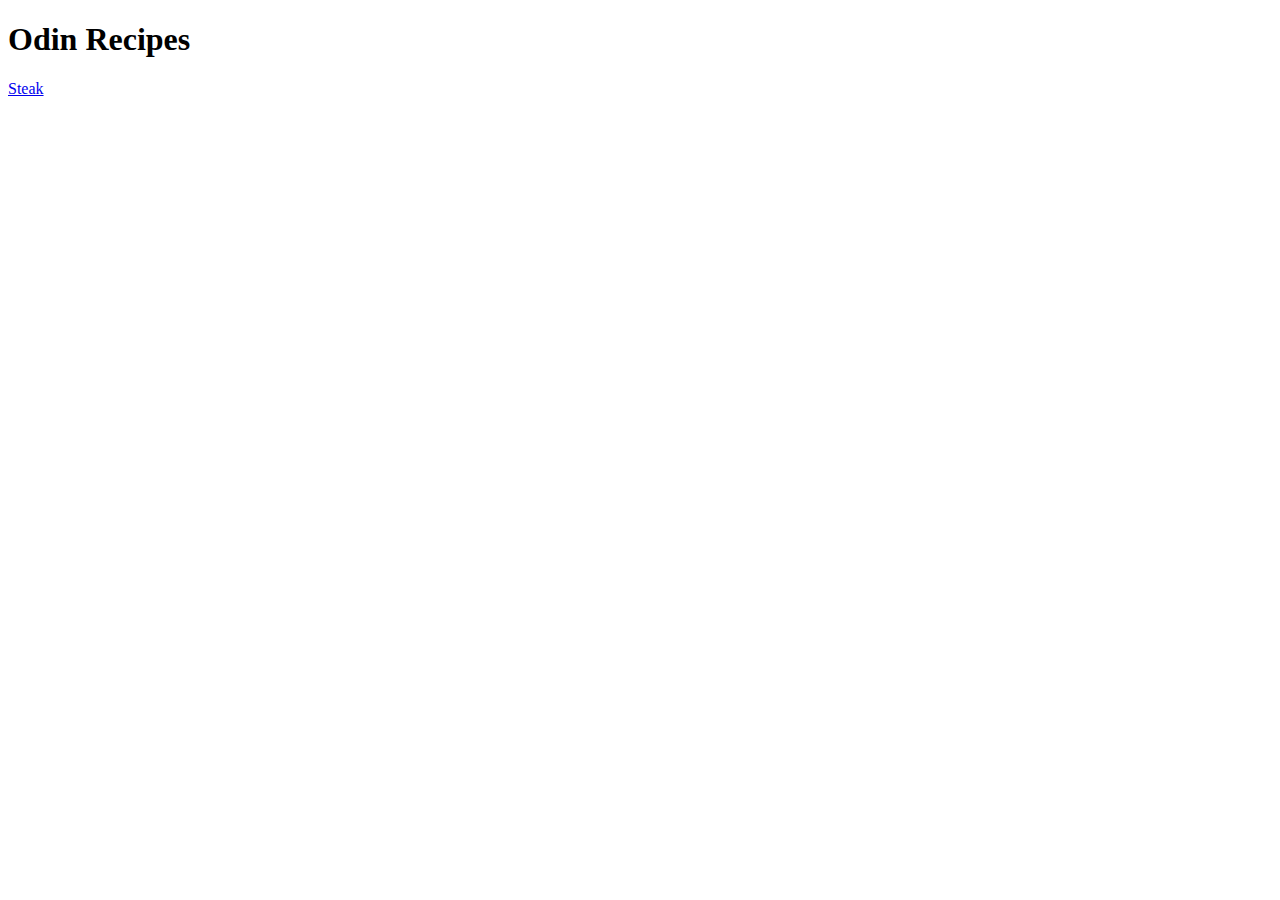
==== index.html @ bd49f8d2 "Added basic pages for a recipe site. Added a steak recipe." ====
<!DOCTYPE html>
<html lang="en">
    <head>
        <title>Main Page</title>
        <meta charset="UTF-8">
    </head>

    <body>
        <h1>Odin Recipes</h1>
        <a href="./recipes/steak.html">Steak</a>
    </body>
</html>
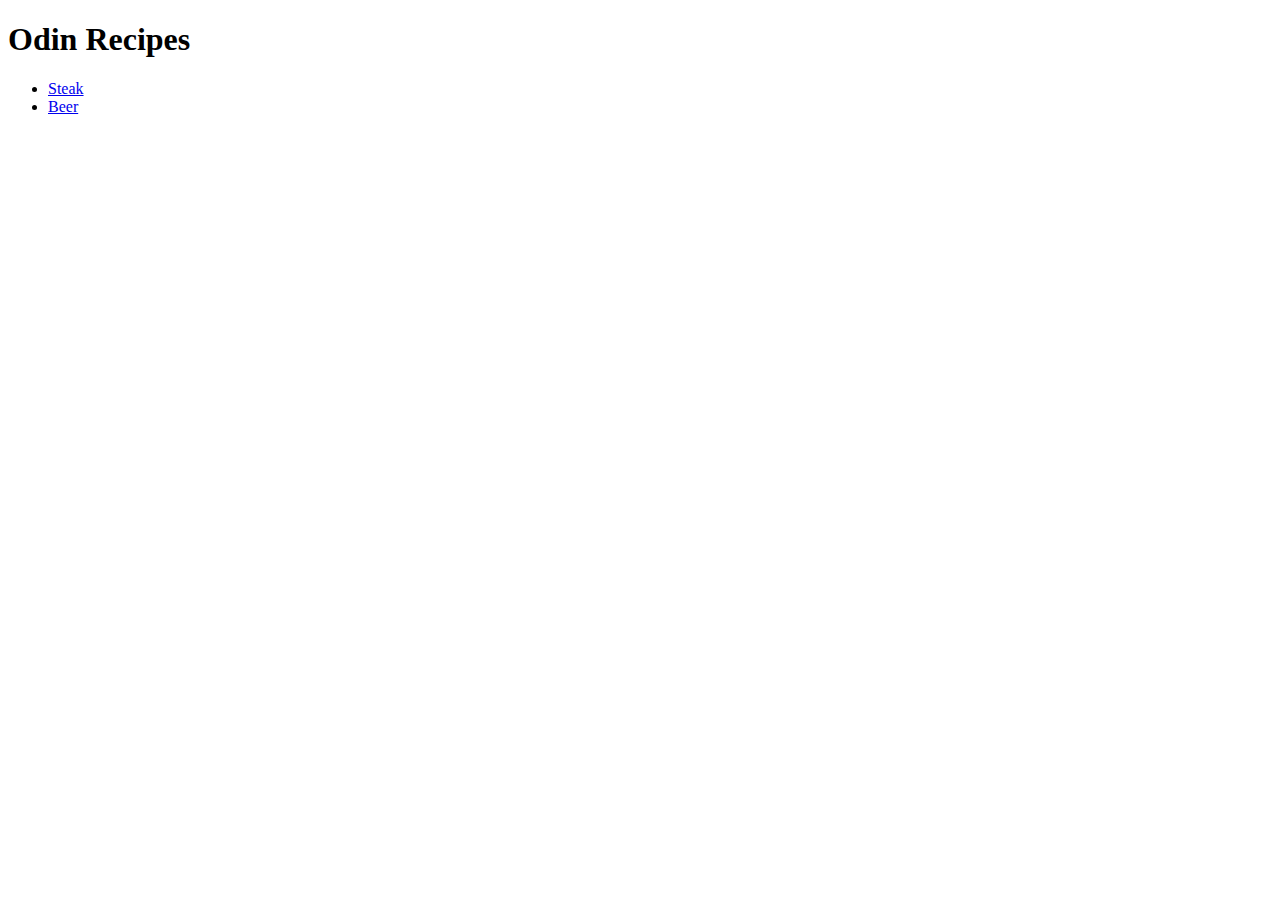
==== commit fa353558: "Added beer page and made the homepage recipes into a list." ====
--- a/index.html
+++ b/index.html
@@ -7,6 +7,10 @@
 
     <body>
         <h1>Odin Recipes</h1>
-        <a href="./recipes/steak.html">Steak</a>
+        <ul>
+            <li><a href="./recipes/steak.html">Steak</a></li>
+            <li><a href="./recipes/beer.html">Beer</a></li>
+        </ul>
+        
     </body>
 </html>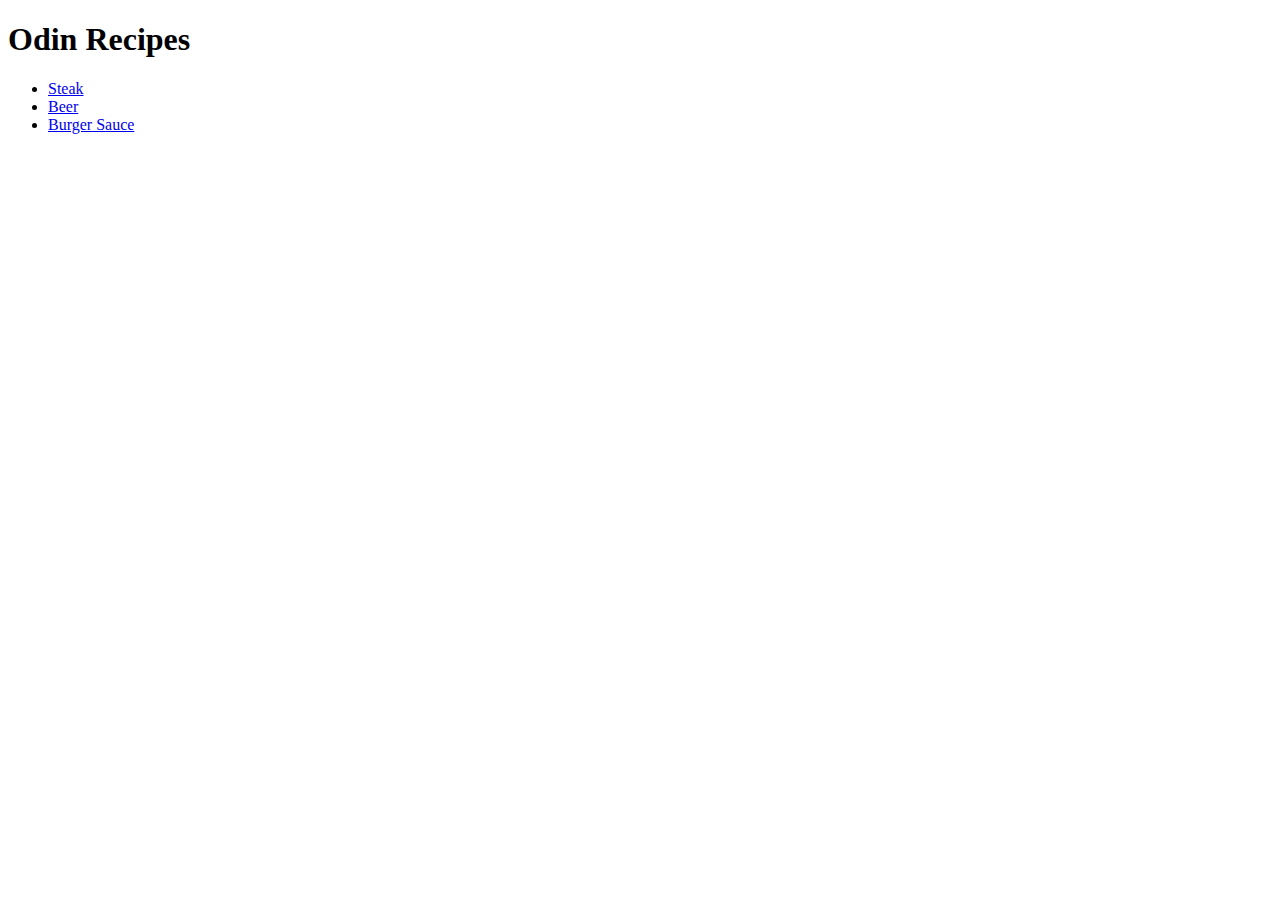
==== commit 5c532a3b: "Added burger sauce recipe" ====
--- a/index.html
+++ b/index.html
@@ -10,6 +10,7 @@
         <ul>
             <li><a href="./recipes/steak.html">Steak</a></li>
             <li><a href="./recipes/beer.html">Beer</a></li>
+            <li><a href="./recipes/burgersauce.html">Burger Sauce</a></li>
         </ul>
         
     </body>
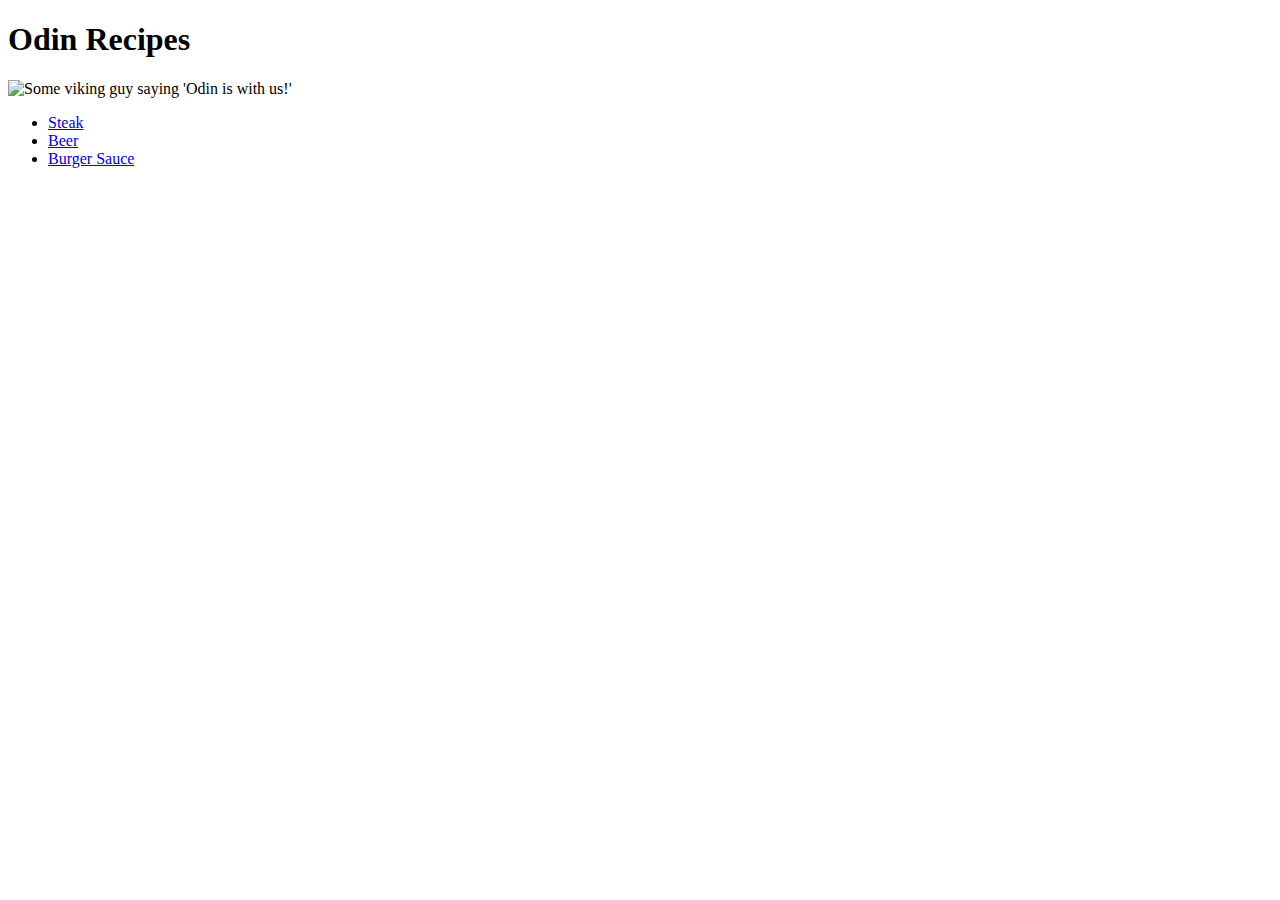
==== commit 572f3e9b: "Added random css" ====
--- a/index.html
+++ b/index.html
@@ -2,13 +2,15 @@
 <html lang="en">
     <head>
         <title>Main Page</title>
+        <link rel="stylesheet" href="./style.css">
         <meta charset="UTF-8">
     </head>
 
-    <body>
-        <h1>Odin Recipes</h1>
-        <ul>
-            <li><a href="./recipes/steak.html">Steak</a></li>
+    <body class="homepage">
+        <h1 class="title">Odin Recipes</h1>
+        <img class="image" src="../odin-recipes/images/odin.jpg" alt="Some viking guy saying 'Odin is with us!'">
+        <ul id="all-recipes-list" class="recipe-nav-button">
+            <li ><a href="./recipes/steak.html">Steak</a></li>
             <li><a href="./recipes/beer.html">Beer</a></li>
             <li><a href="./recipes/burgersauce.html">Burger Sauce</a></li>
         </ul>
